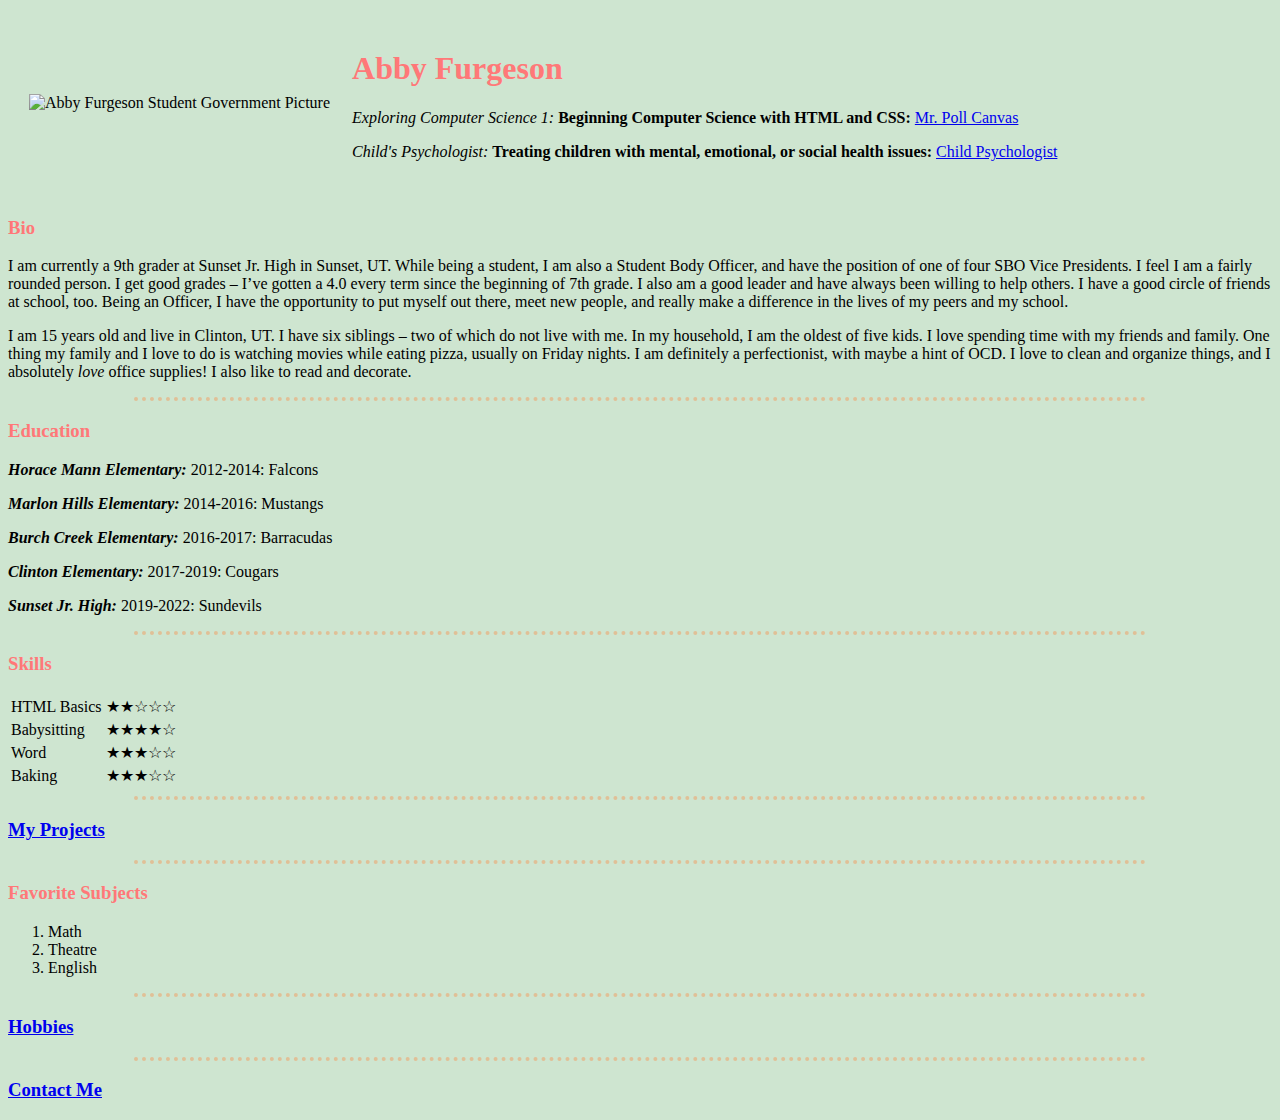
==== index.html @ 776763ec "Add files via upload" ====
<!DOCTYPE html>
<html lang="en" dir="ltr">
  <head>
    <meta charset="utf-8">
    <title>Abby's Website</title>
    <link rel="stylesheet" href="CSS/styles.css">
  </head>

  <body>

    <table cellspacing = 20>
      <tr>
        <td><img src="Images/sboPicture.jpeg" width="200" alt="Abby Furgeson Student Government Picture"></td>
        <td><h1>Abby Furgeson</h1>

        <p><em>Exploring Computer Science 1: </em><strong>Beginning Computer Science with HTML and CSS: </strong><a href="https://dsd.instructure.com/courses/1191669">Mr. Poll Canvas</a></p>
        <p><em>Child's Psychologist: </em><strong>Treating children with mental, emotional, or social health issues: </strong><a href="https://cehs.usu.edu/scce/services/child-pediatric-psychology">Child Psychologist</a></p></td>
      </tr>
    </table>

    <h3>Bio</h3>

    <p>I am currently a 9th grader at Sunset Jr. High in Sunset, UT. While being a student, I am also a Student Body Officer, and have the position of one of four SBO Vice Presidents. I feel I am a fairly rounded person. I get good grades – I’ve gotten a 4.0 every term since the beginning of 7th grade. I also am a good leader and have always been willing to help others. I have a good circle of friends at school, too. Being an Officer, I have the opportunity to put myself out there, meet new people, and really make a difference in the lives of my peers and my school.</p>
    <p>I am 15 years old and live in Clinton, UT. I have six siblings – two of which do not live with me. In my household, I am the oldest of five kids. I love spending time with my friends and family. One thing my family and I love to do is watching movies while eating pizza, usually on Friday nights. I am definitely a perfectionist, with maybe a hint of OCD. I love to clean and organize things, and I absolutely <em>love</em> office supplies! I also like to read and decorate.</p>

    <hr>

    <h3>Education</h3>

    <p><em><strong>Horace Mann Elementary: </strong></em>2012-2014: Falcons</p>
    <p><em><strong>Marlon Hills Elementary: </strong></em>2014-2016: Mustangs</p>
    <p><em><strong>Burch Creek Elementary: </strong></em>2016-2017: Barracudas</p>
    <p><em><strong>Clinton Elementary: </strong></em>2017-2019: Cougars</p>
    <p><em><strong>Sunset Jr. High: </strong></em>2019-2022: Sundevils</p>

    <hr>

    <h3>Skills</h3>
    <table>
      <tr>
        <td>HTML Basics</td>
        <td>★★☆☆☆</td>
      </tr>
      <tr>
        <td>Babysitting</td>
        <td>★★★★☆</td>
      </tr>
      <tr>
        <td>Word</td>
        <td>★★★☆☆</td>
      </tr>
      <tr>
        <td>Baking</td>
        <td>★★★☆☆</td>
      </tr>
    </table>

    <hr>

    <h3><a href="myProjects.html">My Projects</a></h3>

    <hr>

    <h3>Favorite Subjects</h3>

    <ol>
      <li>Math</li>
      <li>Theatre</li>
      <li>English</li>
    </ol>

    <hr>

    <h3><a href="hobbies.html">Hobbies</a></h3>

    <hr>

    <h3><a href="contactMe.html">Contact Me</a></h3>

  </body>
</html>
---- CSS/styles.css ----
body {
  background-color: #CEE5D0;
}
h1 {
  color: #FF7878;
}
h2 {
  color: #FF7878;
}
h3 {
  color: #FF7878;
}
hr {
  border-style: none;
  border-top-style: dotted;
  height: 0;
  border-color: #E0C097;
  width: 80%;
  border-width: 4px;
}
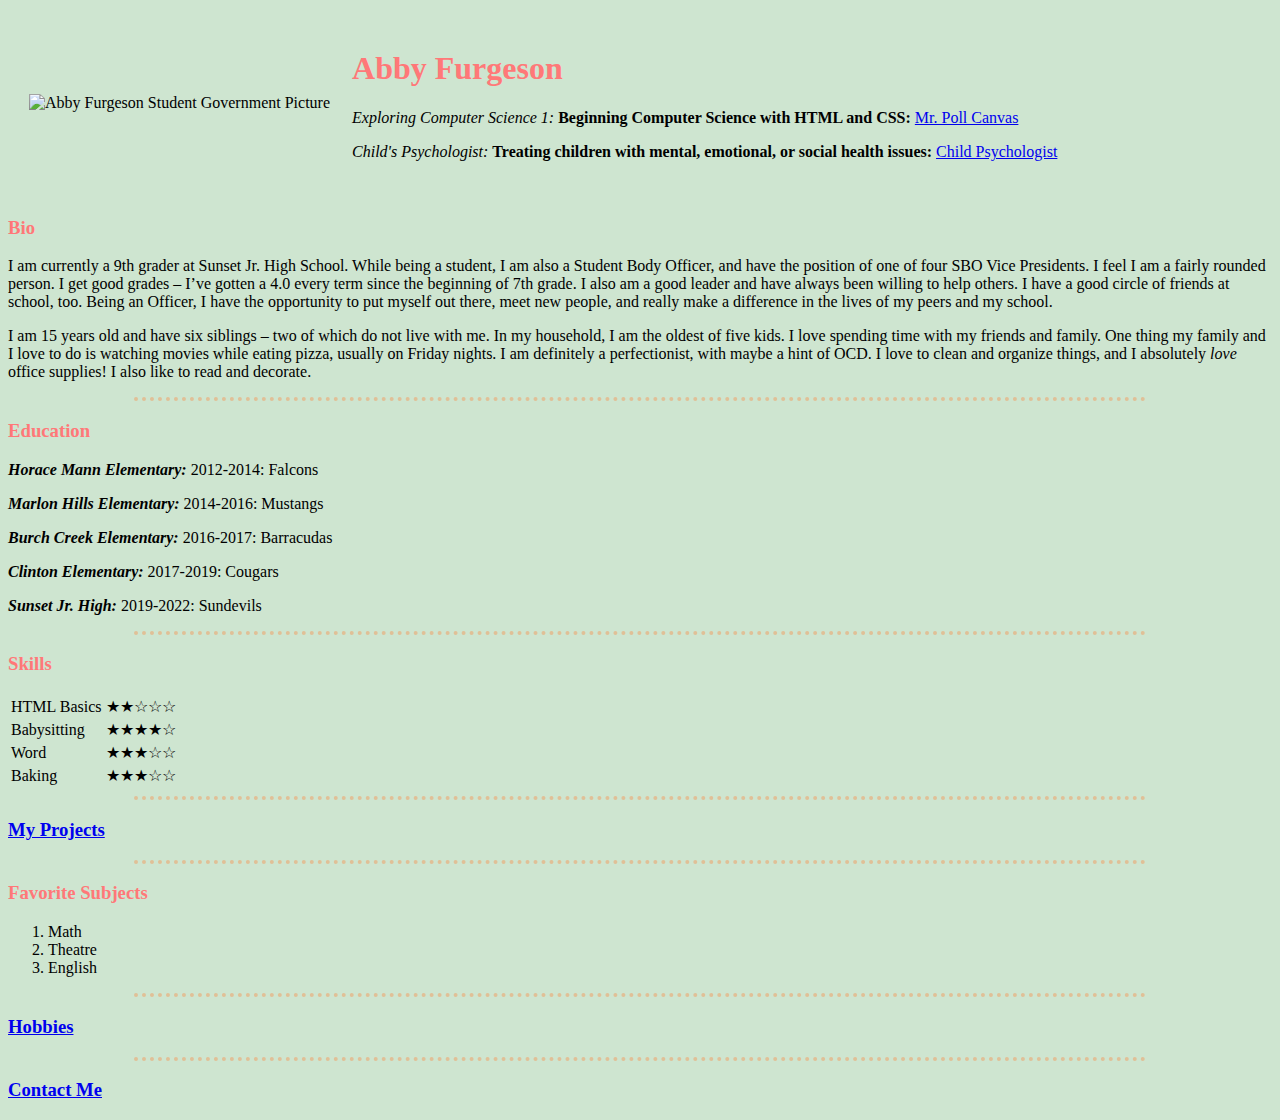
==== commit 49bacfad: "Update index.html" ====
--- a/index.html
+++ b/index.html
@@ -10,7 +10,7 @@
 
     <table cellspacing = 20>
       <tr>
-        <td><img src="Images/sboPicture.jpeg" width="200" alt="Abby Furgeson Student Government Picture"></td>
+        <td><img src="images/sboPicture.jpeg" width="200" alt="Abby Furgeson Student Government Picture"></td>
         <td><h1>Abby Furgeson</h1>
 
         <p><em>Exploring Computer Science 1: </em><strong>Beginning Computer Science with HTML and CSS: </strong><a href="https://dsd.instructure.com/courses/1191669">Mr. Poll Canvas</a></p>
@@ -20,8 +20,8 @@
 
     <h3>Bio</h3>
 
-    <p>I am currently a 9th grader at Sunset Jr. High in Sunset, UT. While being a student, I am also a Student Body Officer, and have the position of one of four SBO Vice Presidents. I feel I am a fairly rounded person. I get good grades – I’ve gotten a 4.0 every term since the beginning of 7th grade. I also am a good leader and have always been willing to help others. I have a good circle of friends at school, too. Being an Officer, I have the opportunity to put myself out there, meet new people, and really make a difference in the lives of my peers and my school.</p>
-    <p>I am 15 years old and live in Clinton, UT. I have six siblings – two of which do not live with me. In my household, I am the oldest of five kids. I love spending time with my friends and family. One thing my family and I love to do is watching movies while eating pizza, usually on Friday nights. I am definitely a perfectionist, with maybe a hint of OCD. I love to clean and organize things, and I absolutely <em>love</em> office supplies! I also like to read and decorate.</p>
+    <p>I am currently a 9th grader at Sunset Jr. High School. While being a student, I am also a Student Body Officer, and have the position of one of four SBO Vice Presidents. I feel I am a fairly rounded person. I get good grades – I’ve gotten a 4.0 every term since the beginning of 7th grade. I also am a good leader and have always been willing to help others. I have a good circle of friends at school, too. Being an Officer, I have the opportunity to put myself out there, meet new people, and really make a difference in the lives of my peers and my school.</p>
+    <p>I am 15 years old and have six siblings – two of which do not live with me. In my household, I am the oldest of five kids. I love spending time with my friends and family. One thing my family and I love to do is watching movies while eating pizza, usually on Friday nights. I am definitely a perfectionist, with maybe a hint of OCD. I love to clean and organize things, and I absolutely <em>love</em> office supplies! I also like to read and decorate.</p>
 
     <hr>
 
